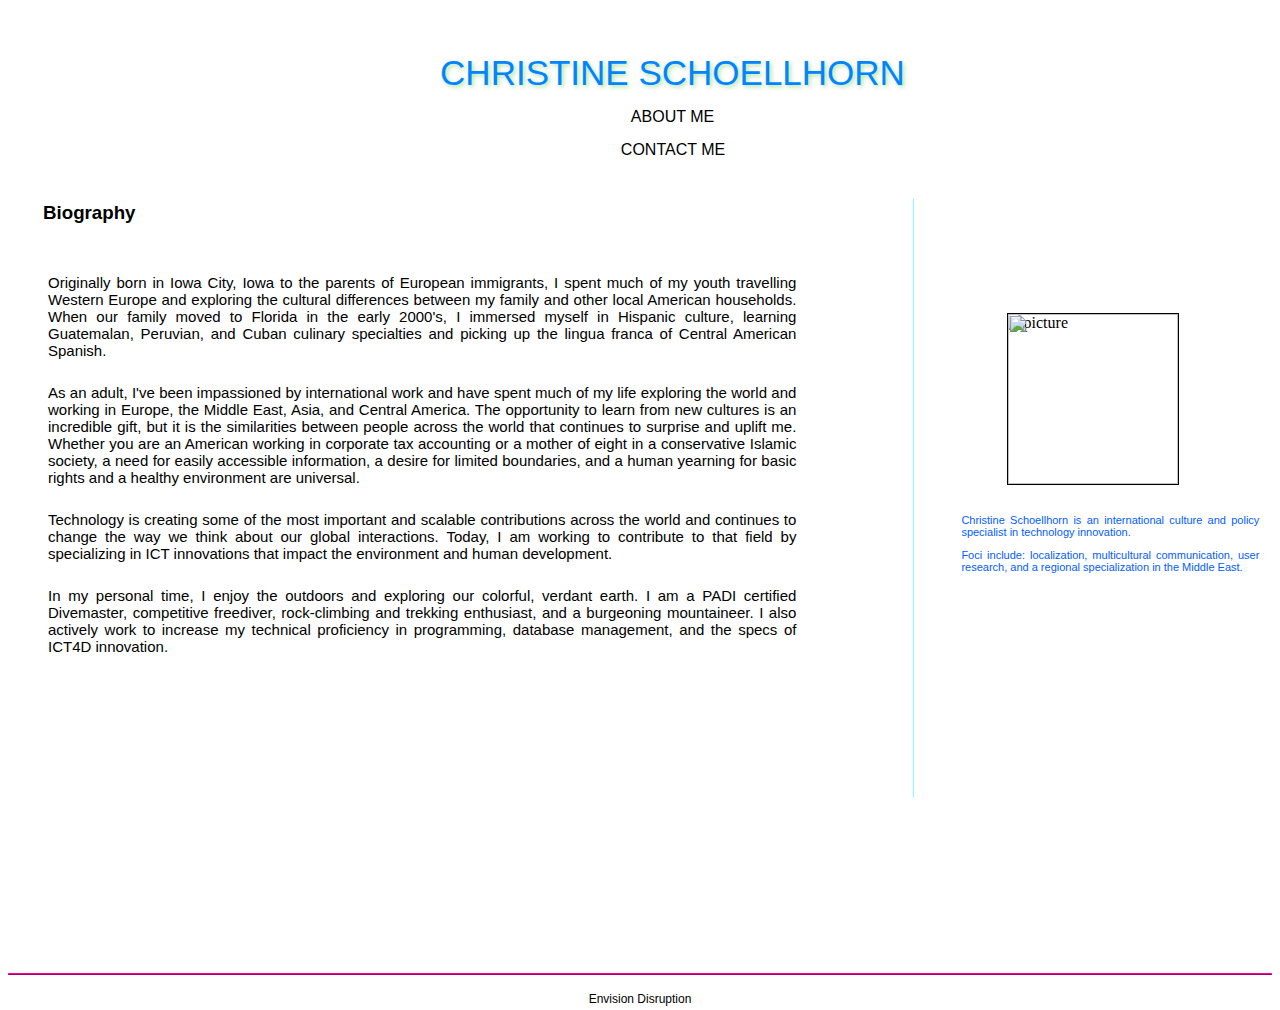
==== About.html @ 5e0ac9de "Added about and Contact details" ====
<!DOCTYPE html>
<html>
  <head>
    <link type="text/css" rel="stylesheet" href="base.css">
    <link type="text/css" rel="stylesheet" href="About.css">
    <title>About</title>
  </head>
  <body>
    <div class="overview">
      <div id="top2">
        <ul>
          <li class="home"><a href="/index.html">Christine Schoellhorn</a>
          </li>
          <li class="experience"><a href="/About.html">About Me</a>
          </li>
          <li class="borderleft"><a href="/Contact.html">Contact Me</a>
          </li>
        </ul>
      </div>
    </div>
    <div id="body">
      <div class="right">
        <img class="picturebottom" src="http://www.christineschoellhorn.com/Picture-2.jpg" alt="picture" />
        <img class="picturetop" src="http://www.christineschoellhorn.com/Picture-7.jpg" />
        <p>Christine Schoellhorn is an international culture and policy specialist in technology innovation.</p>
        <p>Foci include: localization, multicultural communication, user research, and a regional specialization in the Middle East.</p>
      </div>
      <div class="left">
        <div id="text">
          <h3>Biography</h3>
          <p class="indent"></p>
          <p class="justify">Originally born in Iowa City, Iowa to the parents of European immigrants, I spent much of my youth travelling Western Europe and exploring the cultural differences between my family and other local American households. When our family moved
            to Florida in the early 2000's, I immersed myself in Hispanic culture, learning Guatemalan, Peruvian, and Cuban culinary specialties and picking up the lingua franca of Central American Spanish.</p>
          <p class="justify">As an adult, I've been impassioned by international work and have spent much of my life exploring the world and working in Europe, the Middle East, Asia, and Central America. The opportunity to learn from new cultures is an incredible gift,
            but it is the similarities between people across the world that continues to surprise and uplift me. Whether you are an American working in corporate tax accounting or a mother of eight in a conservative Islamic society, a need for easily
            accessible information, a desire for limited boundaries, and a human yearning for basic rights and a healthy environment are universal.</p>
          <p class="justify">Technology is creating some of the most important and scalable contributions across the world and continues to change the way we think about our global interactions. Today, I am working to contribute to that field by specializing in ICT innovations
            that impact the environment and human development.</p>
          <p class="justify">In my personal time, I enjoy the outdoors and exploring our colorful, verdant earth. I am a PADI certified Divemaster, competitive freediver, rock-climbing and trekking enthusiast, and a burgeoning mountaineer. I also actively work to increase
            my technical proficiency in programming, database management, and the specs of ICT4D innovation.</p>
        </div>
      </div>
      <div id="footer">
        <p>Envision Disruption</p>
      </div>
  </body>
</html>
---- About.css ----
div {
	border-radius: 5px;
}

.overview {
    position: relative;
    height:150px;
}	
	
#top2 {
	clear:both;
	position:relative;
	top: 40px;
	width: 1330px;
	height: auto;
}

#top2 ul {
	margin: 0;
	padding: 0;
	overflow: hidden;
}	

#top2 ul li a:link,a:visited {
     display: block;
	width: auto;
	height:auto;
	margin-right:25px;
	margin-left:25px;
	text-align:center;
	font-family: Railway, sans-serif;
	text-decoration: none;
	text-transform: uppercase;
	position:relative;
}

li.home {
	transition: background .25s ease-in-out;
    -moz-transition: background .25s ease-in-out;
    -webkit-transition: background .15s ease-in-out;
    -o-transition:background .15s ease-in-out;
    background: white;
    border-right:1px solid black;
    font-size:35px;
    text-shadow: 2px 2px 4px rgba(67, 184, 51, 0.45);
}

li.home:hover {
    background: #99FFC6;
}

li.home a {
    color:#0284FF;
    padding-top:5px;
}

li.home a:hover {
    color: white;
    font-size: 17;
}

li.experience {
	transition: background .25s ease-in-out;
    -moz-transition: background .25s ease-in-out;
    -webkit-transition: background .15s ease-in-out;
    background: white;
    border-right:1px solid black;
}

li.experience:hover {
    background: #0284FF;
}

li.experience a {
    color: black;
    padding-top:15px;
}

li.experience a:hover {
    color: white;
    font-size: 17;
}

li.borderright {
    border-right:1px solid black;
    transition: background .25s ease-in-out;
    -moz-transition: background .25s ease-in-out;
    -webkit-transition: background .15s ease-in-out;
    background: #fff;
}

li.borderright:hover {
    background: #99FFC6;
}

li.borderright a {
    color: black;
    padding-top:15px;
}

li.borderright a:hover {
    color: white;
    font-size: 17;
}


li.borderleft {
    transition: background .25s ease-in-out;
    -moz-transition: background .25s ease-in-out;
    -webkit-transition: background .15s ease-in-out;
    background: #fff;
}

li.borderleft:hover {
    background: #99FFC6
}

li.borderleft a {
    color: black;
    padding-top:15px;
}

li.borderleft a:hover {
    color: white;
    font-size: 17;
}


#body {
    position: relative;
    height: 700px;
    top:40px;
}

h3 {
	margin-bottom: 15px;
	font-family: Railway, sans-serif;
}

# body li {
	list-style-type: square;
}

.right {
	float: right;
	height: 310px;
	right:1%;
	top:85px;
	position:relative;
	width:25%;
}

.right p {
    position: relative;
    top: 220px;
    margin-left: 18px;
    font-family: Railway, sans-serif;
    font-size: 11px;
    display: block;
    color: #025DFF;
    text-align:justify;
}


.right img {
  position:absolute;
  left: 20%;
  right:10%;
  top: 30px;
  -webkit-transition: opacity .25s ease-in-out;
  -moz-transition: opacity .25s ease-in-out;
  -o-transition: opacity 1s ease-in-out;
  transition: opacity 1s ease-in-out;
}

.right img.picturetop:hover {
  opacity:0;
}

img.picturebottom {
    border: 1px groove black;
    width:170px;
    height:170px;
}

img.picturetop {
    clip: rect(0px, 210px, 400px,0px);
    border: 1px groove black;
    width:170px;
    height:170px;
}

.left {
	float: left;
    width: 68%;
    height: 600px;
    margin-left: 45px;
    border-right: 1px dotted #00FFFF;
    z-index:1;
    border-radius:1px;
    background-color:white;
}

#text {
    margin-right: 5%;
    margin-left: -10px;
    position:absolute;
    top:-15px;
    width:60%;
    z-index:1;
}

.left p {
	margin-left: 5px;
	margin-right: 5px;
	margin-top: -10px;
	font-family: Railway, sans-serif;
	color: #000000;
	font-size: 15px;
}

p.indent {
    padding-top:20px;
}

p.justify {
    padding-top:20px;
    text-align:justify;
}

#footer {
	position: relative;
    height: 35px;
    clear: both;
    top: 25%;
    font-family: Railway, sans-serif;
    font-size: 12px;
    text-align: center;
    border-top: 2px ridge #FF009E;
    width: 100%;
    border-radius: 1px;
}

#footer p {
	position: relative;
	padding-top: 5px;
}


h5 {
	margin-left: 5px;
	font-family: Railway, sans-serif;
}
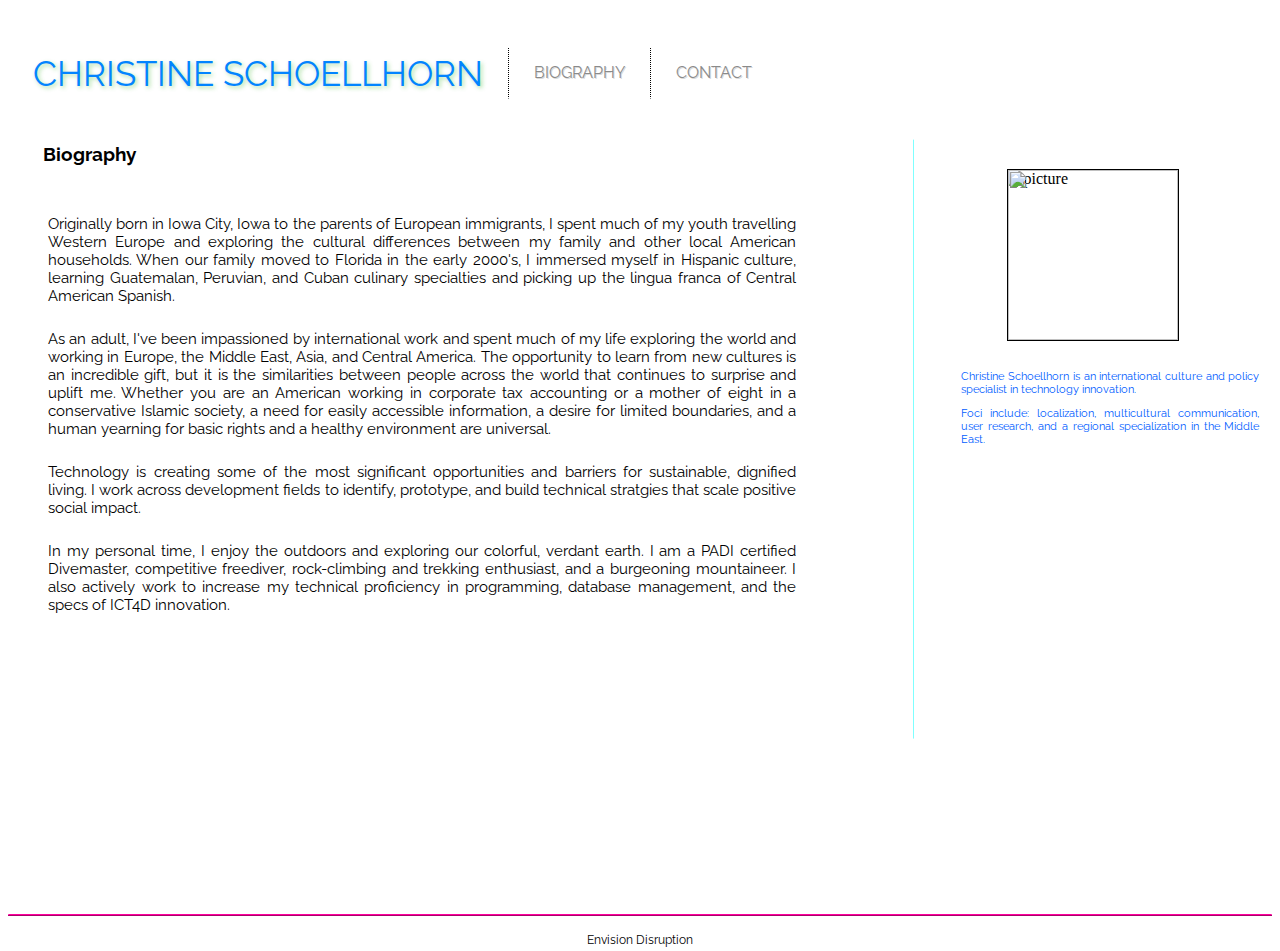
==== commit 4a4a9823: "updated all sections with current contact and biographic information" ====
--- a/About.html
+++ b/About.html
@@ -1,19 +1,20 @@
 <!DOCTYPE html>
 <html>
   <head>
+    <link href='http://fonts.googleapis.com/css?family=Raleway' rel='stylesheet' type='text/css'>
     <link type="text/css" rel="stylesheet" href="base.css">
     <link type="text/css" rel="stylesheet" href="About.css">
     <title>About</title>
   </head>
   <body>
     <div class="overview">
-      <div id="top2">
+      <div id="top">
         <ul>
           <li class="home"><a href="/index.html">Christine Schoellhorn</a>
           </li>
-          <li class="experience"><a href="/About.html">About Me</a>
+          <li class="borderright"><a href="/about.html">Biography</a>
           </li>
-          <li class="borderleft"><a href="/Contact.html">Contact Me</a>
+          <li class="borderleft"><a href="/contact.html">Contact</a>
           </li>
         </ul>
       </div>
@@ -31,11 +32,11 @@
           <p class="indent"></p>
           <p class="justify">Originally born in Iowa City, Iowa to the parents of European immigrants, I spent much of my youth travelling Western Europe and exploring the cultural differences between my family and other local American households. When our family moved
             to Florida in the early 2000's, I immersed myself in Hispanic culture, learning Guatemalan, Peruvian, and Cuban culinary specialties and picking up the lingua franca of Central American Spanish.</p>
-          <p class="justify">As an adult, I've been impassioned by international work and have spent much of my life exploring the world and working in Europe, the Middle East, Asia, and Central America. The opportunity to learn from new cultures is an incredible gift,
+          <p class="justify">As an adult, I've been impassioned by international work and spent much of my life exploring the world and working in Europe, the Middle East, Asia, and Central America. The opportunity to learn from new cultures is an incredible gift,
             but it is the similarities between people across the world that continues to surprise and uplift me. Whether you are an American working in corporate tax accounting or a mother of eight in a conservative Islamic society, a need for easily
             accessible information, a desire for limited boundaries, and a human yearning for basic rights and a healthy environment are universal.</p>
-          <p class="justify">Technology is creating some of the most important and scalable contributions across the world and continues to change the way we think about our global interactions. Today, I am working to contribute to that field by specializing in ICT innovations
-            that impact the environment and human development.</p>
+          <p class="justify">Technology is creating some of the most significant opportunities and barriers for sustainable, dignified living. I work across development fields to identify, prototype, and build technical stratgies that scale positive social impact. 
+          </p>
           <p class="justify">In my personal time, I enjoy the outdoors and exploring our colorful, verdant earth. I am a PADI certified Divemaster, competitive freediver, rock-climbing and trekking enthusiast, and a burgeoning mountaineer. I also actively work to increase
             my technical proficiency in programming, database management, and the specs of ICT4D innovation.</p>
         </div>
--- a/About.css
+++ b/About.css
@@ -1,48 +1,48 @@
-div {
-	border-radius: 5px;
-}
-
-.overview {
+overview {
     position: relative;
-    height:150px;
-}	
-	
-#top2 {
-	clear:both;
-	position:relative;
-	top: 40px;
-	width: 1330px;
-	height: auto;
-}
-
-#top2 ul {
-	margin: 0;
-	padding: 0;
-	overflow: hidden;
-}	
-
-#top2 ul li a:link,a:visited {
-     display: block;
-	width: auto;
-	height:auto;
-	margin-right:25px;
-	margin-left:25px;
-	text-align:center;
-	font-family: Railway, sans-serif;
-	text-decoration: none;
-	text-transform: uppercase;
-	position:relative;
+    height:120px;
+}   
+    
+#top {
+    clear:both;
+    position:relative;
+    top: 40px;
+    width: 1330px;
+    height: auto;
+}
+
+#top ul {
+    margin: 0;
+    padding: 0;
+    overflow: hidden;
+}   
+
+#top ul li {
+    list-style-type: none;
+    float:left;
+    height:50px;
+    border-bottom: 1px solid white;
+}
+
+#top ul li a:link, a:visited {
+    display: block;
+    width: auto;
+    height:auto;
+    margin-right:25px;
+    margin-left:25px;
+    text-align:center;
+    font-family: Raleway, sans-serif;
+    text-decoration: none;
+    text-transform: uppercase;
+    position:relative;
 }
 
 li.home {
-	transition: background .25s ease-in-out;
+    transition: background .25s ease-in-out;
     -moz-transition: background .25s ease-in-out;
     -webkit-transition: background .15s ease-in-out;
-    -o-transition:background .15s ease-in-out;
     background: white;
-    border-right:1px solid black;
-    font-size:35px;
-    text-shadow: 2px 2px 4px rgba(67, 184, 51, 0.45);
+    border-right:1px dotted black;
 }
 
 li.home:hover {
@@ -52,37 +52,18 @@
 li.home a {
     color:#0284FF;
     padding-top:5px;
+    font-size:35px;
+    text-shadow: 2px 2px 4px rgba(67, 184, 51, 0.45);
 }
 
 li.home a:hover {
-    color: white;
+    text-shadow: -1px -1px 0px rgba(255, 255, 255, 1), .5px 1px 0px rgba(207, 207, 207, 0.8);
+    color: #8A8A8A;
     font-size: 17;
 }
 
-li.experience {
-	transition: background .25s ease-in-out;
-    -moz-transition: background .25s ease-in-out;
-    -webkit-transition: background .15s ease-in-out;
-    background: white;
-    border-right:1px solid black;
-}
-
-li.experience:hover {
-    background: #0284FF;
-}
-
-li.experience a {
-    color: black;
-    padding-top:15px;
-}
-
-li.experience a:hover {
-    color: white;
-    font-size: 17;
-}
-
 li.borderright {
-    border-right:1px solid black;
+    border-right:1px dotted black;
     transition: background .25s ease-in-out;
     -moz-transition: background .25s ease-in-out;
     -webkit-transition: background .15s ease-in-out;
@@ -91,16 +72,18 @@
 
 li.borderright:hover {
     background: #99FFC6;
-}
-
-li.borderright a {
-    color: black;
-    padding-top:15px;
+    color: white;
+}
+
+li.borderright a{
+    padding-top: 15px;
+    text-shadow: -1px -1px 0px rgba(255, 255, 255, 1), .5px 1px 0px rgba(207, 207, 207, 0.8);
+    color: #8A8A8A;
 }
 
 li.borderright a:hover {
-    color: white;
     font-size: 17;
+    color: #7A7A7A;
 }
 
 
@@ -112,29 +95,30 @@
 }
 
 li.borderleft:hover {
-    background: #99FFC6
+    background: #99FFC6;
+    color: white;
 }
 
 li.borderleft a {
-    color: black;
-    padding-top:15px;
+    padding-top: 15px;
+    text-shadow: -1px -1px 0px rgba(255, 255, 255, 1), .5px 1px 0px rgba(207, 207, 207, 0.8);
+    color: #8A8A8A;
 }
 
 li.borderleft a:hover {
-    color: white;
+    color: #7A7A7A;
     font-size: 17;
 }
-
 
 #body {
     position: relative;
     height: 700px;
-    top:40px;
+    top:80px;
 }
 
 h3 {
 	margin-bottom: 15px;
-	font-family: Railway, sans-serif;
+	font-family: Raleway, sans-serif;
 }
 
 # body li {
@@ -145,7 +129,6 @@
 	float: right;
 	height: 310px;
 	right:1%;
-	top:85px;
 	position:relative;
 	width:25%;
 }
@@ -154,7 +137,7 @@
     position: relative;
     top: 220px;
     margin-left: 18px;
-    font-family: Railway, sans-serif;
+    font-family: Raleway, sans-serif;
     font-size: 11px;
     display: block;
     color: #025DFF;
@@ -214,7 +197,7 @@
 	margin-left: 5px;
 	margin-right: 5px;
 	margin-top: -10px;
-	font-family: Railway, sans-serif;
+	font-family: Raleway, sans-serif;
 	color: #000000;
 	font-size: 15px;
 }
@@ -233,7 +216,7 @@
     height: 35px;
     clear: both;
     top: 25%;
-    font-family: Railway, sans-serif;
+    font-family: Raleway, sans-serif;
     font-size: 12px;
     text-align: center;
     border-top: 2px ridge #FF009E;
@@ -249,7 +232,7 @@
 
 h5 {
 	margin-left: 5px;
-	font-family: Railway, sans-serif;
-}
-
-
+	font-family: Raleway, sans-serif;
+}
+
+
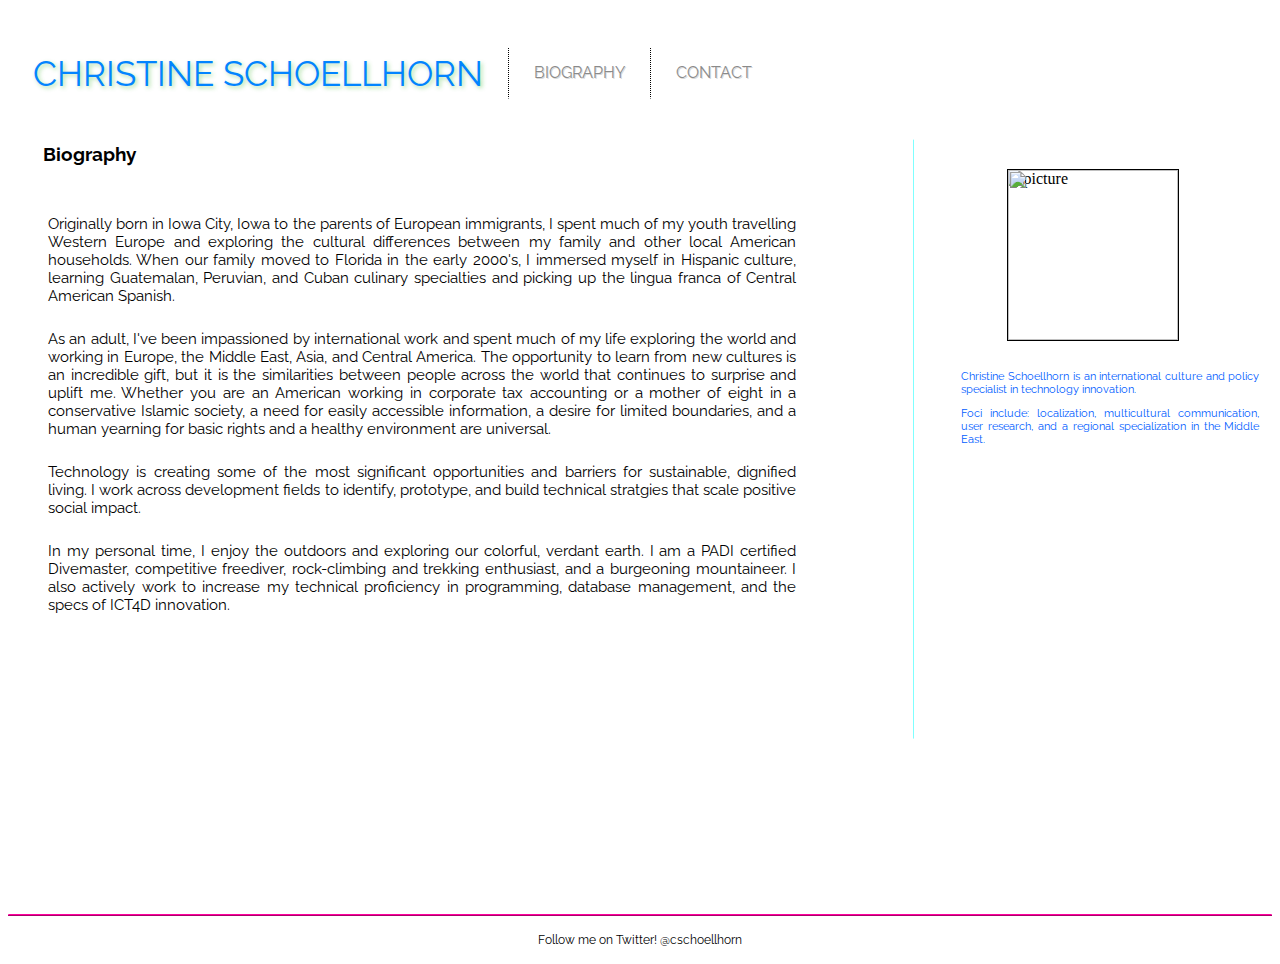
==== commit 118255b9: "updating footer" ====
--- a/About.html
+++ b/About.html
@@ -12,9 +12,9 @@
         <ul>
           <li class="home"><a href="/index.html">Christine Schoellhorn</a>
           </li>
-          <li class="borderright"><a href="/about.html">Biography</a>
+          <li class="borderright"><a href="/aboutchristine.html">Biography</a>
           </li>
-          <li class="borderleft"><a href="/contact.html">Contact</a>
+          <li class="borderleft"><a href="/contactchristine.html">Contact</a>
           </li>
         </ul>
       </div>
@@ -35,14 +35,15 @@
           <p class="justify">As an adult, I've been impassioned by international work and spent much of my life exploring the world and working in Europe, the Middle East, Asia, and Central America. The opportunity to learn from new cultures is an incredible gift,
             but it is the similarities between people across the world that continues to surprise and uplift me. Whether you are an American working in corporate tax accounting or a mother of eight in a conservative Islamic society, a need for easily
             accessible information, a desire for limited boundaries, and a human yearning for basic rights and a healthy environment are universal.</p>
-          <p class="justify">Technology is creating some of the most significant opportunities and barriers for sustainable, dignified living. I work across development fields to identify, prototype, and build technical stratgies that scale positive social impact. 
+          <p class="justify">Technology is creating some of the most significant opportunities and barriers for sustainable, dignified living. I work across development fields to identify, prototype, and build technical stratgies that scale positive social impact.
           </p>
           <p class="justify">In my personal time, I enjoy the outdoors and exploring our colorful, verdant earth. I am a PADI certified Divemaster, competitive freediver, rock-climbing and trekking enthusiast, and a burgeoning mountaineer. I also actively work to increase
             my technical proficiency in programming, database management, and the specs of ICT4D innovation.</p>
         </div>
       </div>
       <div id="footer">
-        <p>Envision Disruption</p>
+        <p>Follow me on Twitter! @cschoellhorn</p>
+        <p></p>
       </div>
   </body>
-</html>+</html>
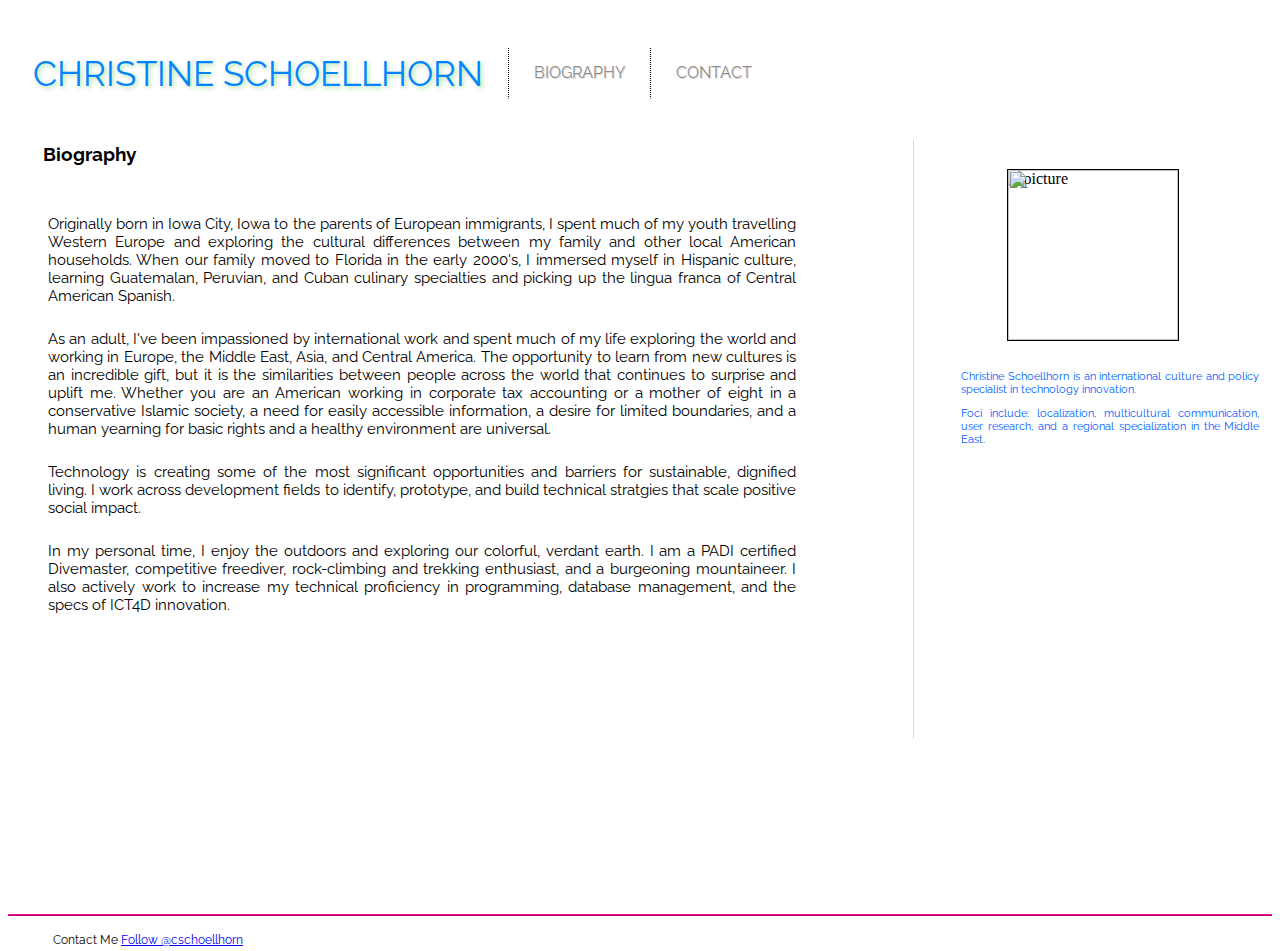
==== commit f3255c67: "updating footer" ====
--- a/About.html
+++ b/About.html
@@ -42,8 +42,11 @@
         </div>
       </div>
       <div id="footer">
-        <p>Follow me on Twitter! @cschoellhorn</p>
-        <p></p>
+        <p> Contact Me 
+        <a href="https://twitter.com/cschoellhorn" class="twitter-follow-button" data-show-count="false" data-size="large" data-show-screen-name="false" data-dnt="true">Follow @cschoellhorn</a>
+<script>!function(d,s,id){var js,fjs=d.getElementsByTagName(s)[0],p=/^http:/.test(d.location)?'http':'https';if(!d.getElementById(id)){js=d.createElement(s);js.id=id;js.src=p+'://platform.twitter.com/widgets.js';fjs.parentNode.insertBefore(js,fjs);}}(document, 'script', 'twitter-wjs');</script>
+          </p>
+        </div>
       </div>
   </body>
 </html>
--- a/About.css
+++ b/About.css
@@ -218,15 +218,20 @@
     top: 25%;
     font-family: Raleway, sans-serif;
     font-size: 12px;
-    text-align: center;
     border-top: 2px ridge #FF009E;
     width: 100%;
     border-radius: 1px;
 }
 
 #footer p {
-	position: relative;
-	padding-top: 5px;
+    position: relative;
+    padding-top: 5px;
+    margin-left:45px;
+}
+
+#twitter {
+    margin-right: 80%;
+    margin-top: 1%;
 }
 
 
